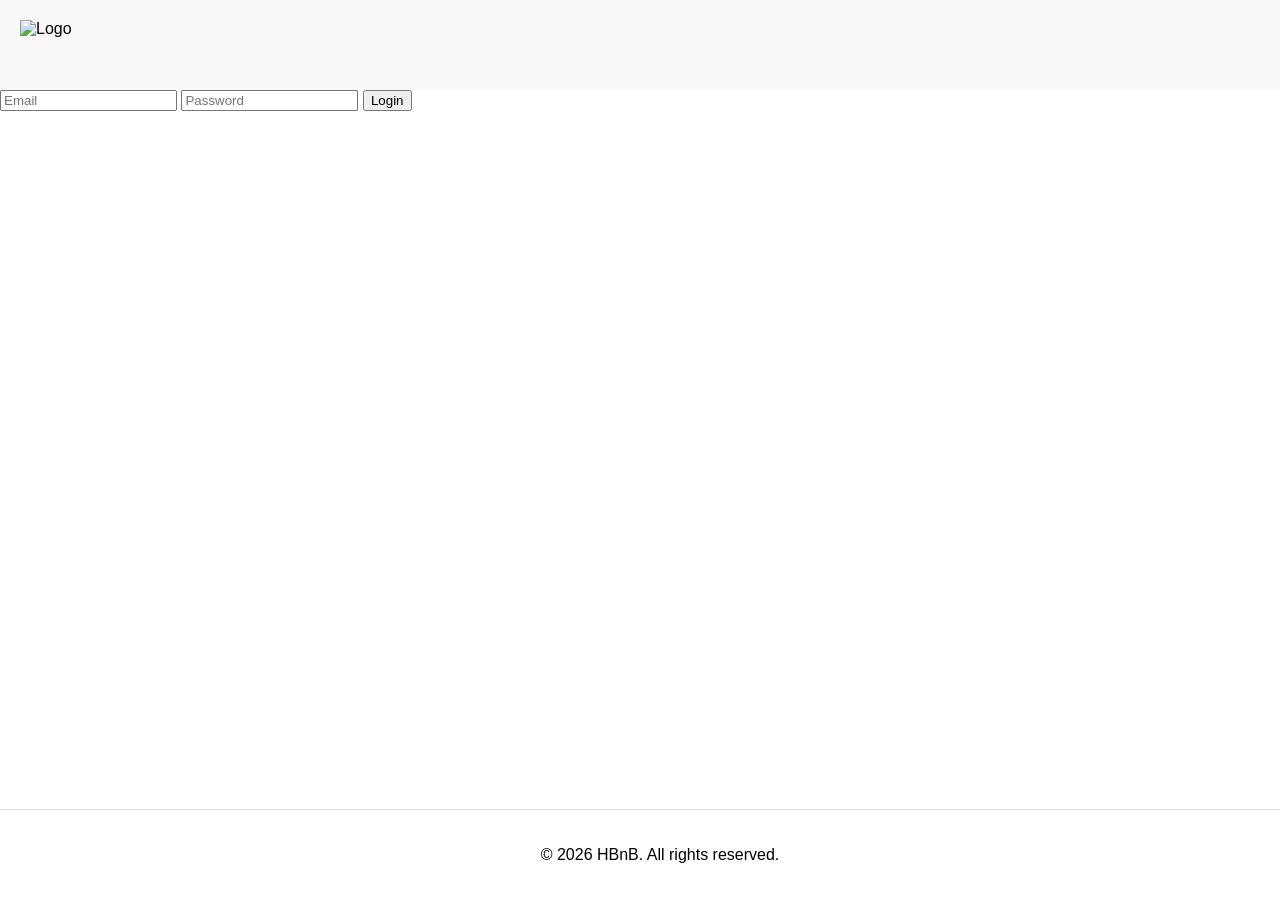
==== part4/login.html @ ef9427c2 "Part 4 Task 0: Design and basic HTML/CSS structure" ====
<!DOCTYPE html>
<html lang="en">
<head>
    <meta charset="UTF-8">
    <title>HBnB - Login</title>
    <link rel="stylesheet" href="styles.css">
</head>
<body>
    <header><img src="images/logo.png" alt="Logo" class="logo"></header>
    <main>
        <form id="login-form">
            <input type="email" placeholder="Email" required>
            <input type="password" placeholder="Password" required>
            <button type="submit">Login</button>
        </form>
    </main>
    <footer><p>© 2026 HBnB. All rights reserved.</p></footer>
</body>
</html>
---- part4/styles.css ----
/* General Styles */
body { font-family: Arial, sans-serif; margin: 0; padding: 0; }
header { display: flex; justify-content: space-between; align-items: center; padding: 20px; background: #f8f8f8; }
footer { text-align: center; padding: 20px; border-top: 1px solid #ddd; position: fixed; bottom: 0; width: 100%; }
.logo { height: 50px; }
.login-button { padding: 10px 20px; background: #ff385c; color: white; text-decoration: none; border-radius: 5px; }

/* Place and Review Cards - Fixed Parameters */
.place-card, .review-card {
    margin: 20px;
    padding: 10px;
    border: 1px solid #ddd;
    border-radius: 10px;
}
.details-button { background: #007bff; color: white; border: none; padding: 10px; border-radius: 5px; cursor: pointer; }
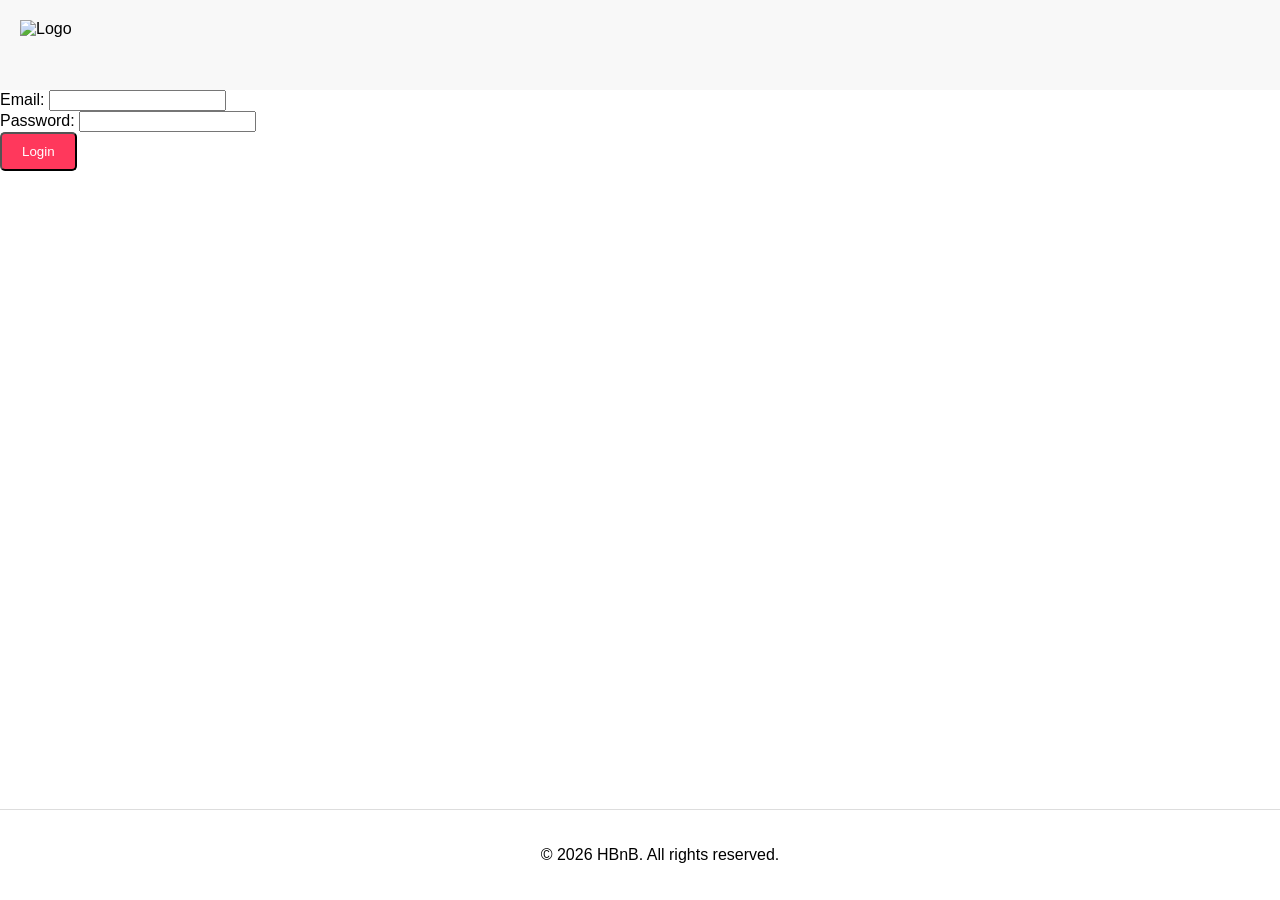
==== commit a2bf5dba: "Part 4 Task 1: Implement login functionality and JWT cookie storage" ====
--- a/part4/login.html
+++ b/part4/login.html
@@ -9,11 +9,18 @@
     <header><img src="images/logo.png" alt="Logo" class="logo"></header>
     <main>
         <form id="login-form">
-            <input type="email" placeholder="Email" required>
-            <input type="password" placeholder="Password" required>
-            <button type="submit">Login</button>
+            <div class="input-group">
+                <label for="email">Email:</label>
+                <input type="email" id="email" required>
+            </div>
+            <div class="input-group">
+                <label for="password">Password:</label>
+                <input type="password" id="password" required>
+            </div>
+            <button type="submit" class="login-button">Login</button>
         </form>
     </main>
     <footer><p>© 2026 HBnB. All rights reserved.</p></footer>
+    <script src="scripts.js"></script>
 </body>
 </html>
